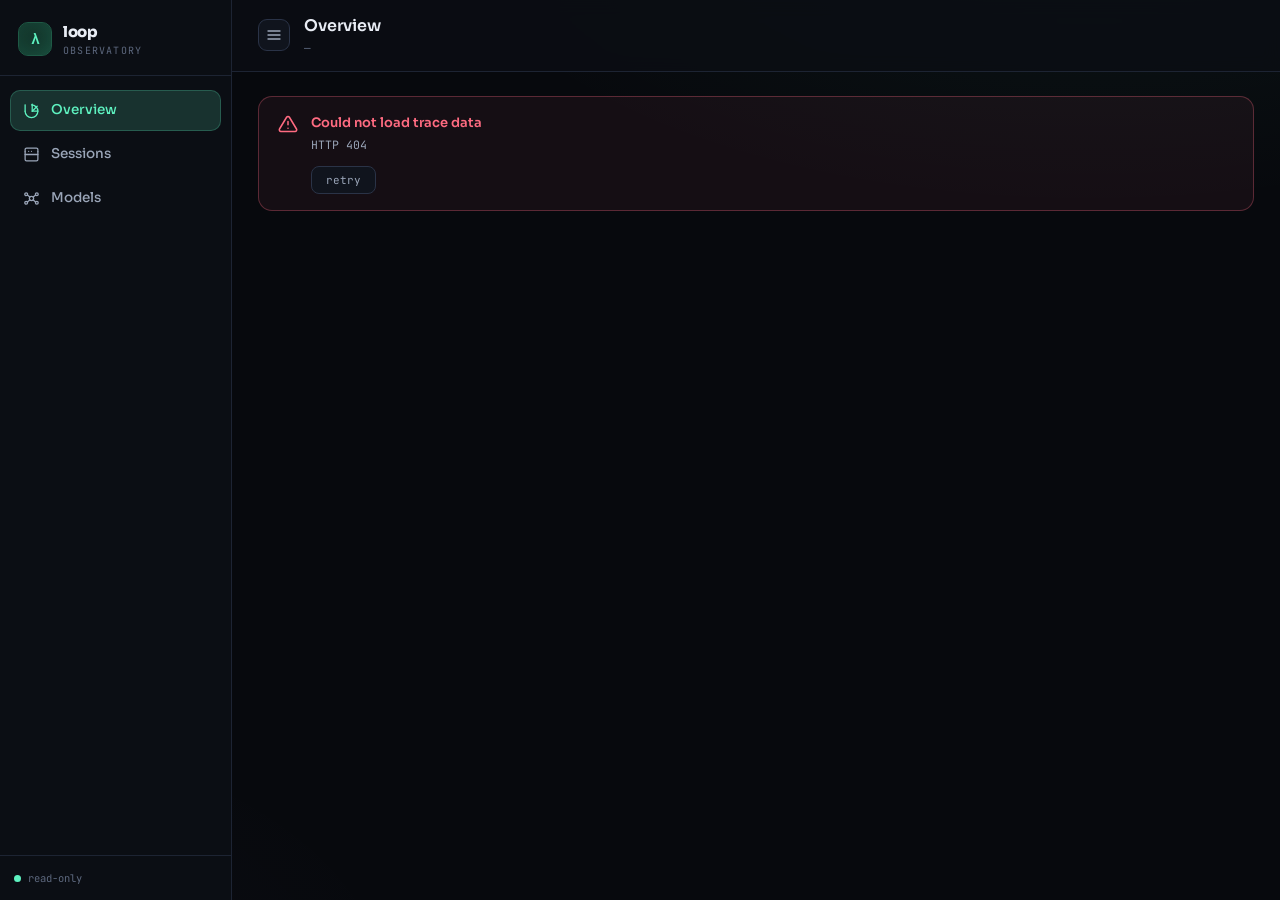
==== crates/loop-dashboard/src/assets/index.html @ a6486649 "feat(dashboard): preserve trace observatory baseline Commit the existing loop-dashboard work exactly" ====
<!doctype html>
<html lang="en">
<head>
<meta charset="utf-8">
<meta name="viewport" content="width=device-width, initial-scale=1">
<title>loop · trace observatory</title>
<link rel="preconnect" href="https://fonts.googleapis.com">
<link rel="preconnect" href="https://fonts.gstatic.com" crossorigin>
<link href="https://fonts.googleapis.com/css2?family=Sora:wght@300;400;600;800&family=JetBrains+Mono:wght@400;500;700&display=swap" rel="stylesheet">
<style>
:root{
  --bg:#07090d; --bg2:#0b0e14; --panel:#10141d; --panel2:#151a25;
  --line:#1d2433; --line2:#2a3347;
  --ink:#e8ecf4; --ink-dim:#9aa5b8; --ink-faint:#5d687e;
  --acc:#5ef2c0; --acc-dim:#2ea886; --acc-glow:rgba(94,242,192,.16);
  --amber:#ffc857; --red:#ff6b81; --blue:#6fb7ff; --violet:#b48cff;
  --mono:'JetBrains Mono',ui-monospace,monospace;
  --sans:'Sora',system-ui,sans-serif;
  --rad:14px;
}
*{box-sizing:border-box;margin:0;padding:0}
html,body{height:100%}
body{
  background:var(--bg);color:var(--ink);font-family:var(--sans);
  font-size:14px;line-height:1.55;overflow-x:hidden;
  background-image:
    radial-gradient(1100px 500px at 85% -10%, rgba(94,242,192,.05), transparent 60%),
    radial-gradient(900px 480px at -10% 110%, rgba(180,140,255,.04), transparent 60%);
}
::selection{background:rgba(94,242,192,.25)}
a{color:var(--acc);text-decoration:none}
::-webkit-scrollbar{width:9px;height:9px}
::-webkit-scrollbar-thumb{background:var(--line2);border-radius:9px;border:2px solid var(--bg)}
::-webkit-scrollbar-track{background:transparent}

/* ---------- layout ---------- */
.app{display:flex;min-height:100vh}
.sidebar{
  width:232px;flex-shrink:0;background:var(--bg2);border-right:1px solid var(--line);
  display:flex;flex-direction:column;position:sticky;top:0;height:100vh;
  transition:width .28s cubic-bezier(.6,0,.2,1);z-index:40;overflow:hidden;
}
.sidebar.collapsed{width:64px}
.brand{display:flex;align-items:center;gap:11px;padding:20px 18px 16px;border-bottom:1px solid var(--line);white-space:nowrap}
.brand-mark{
  width:34px;height:34px;flex-shrink:0;border-radius:10px;display:grid;place-items:center;
  background:linear-gradient(135deg,#0f2b23,#123a2e);border:1px solid #1e5945;
  color:var(--acc);font-family:var(--mono);font-weight:700;font-size:15px;
  box-shadow:0 0 22px rgba(94,242,192,.14) inset;
}
.brand-txt{opacity:1;transition:opacity .18s}
.sidebar.collapsed .brand-txt{opacity:0}
.brand-name{font-weight:800;font-size:15px;letter-spacing:-.02em}
.brand-sub{font-family:var(--mono);font-size:10px;color:var(--ink-faint);letter-spacing:.12em;text-transform:uppercase}
.nav{padding:14px 10px;display:flex;flex-direction:column;gap:3px;flex:1}
.nav-item{
  display:flex;align-items:center;gap:11px;padding:9px 12px;border-radius:10px;cursor:pointer;
  color:var(--ink-dim);font-weight:500;font-size:13.5px;white-space:nowrap;border:1px solid transparent;
  transition:all .16s;position:relative;
}
.nav-item:hover{color:var(--ink);background:var(--panel)}
.nav-item.active{color:var(--acc);background:var(--acc-glow);border-color:rgba(94,242,192,.22)}
.nav-item svg{width:17px;height:17px;flex-shrink:0}
.nav-label{transition:opacity .18s}
.sidebar.collapsed .nav-label{opacity:0}
.side-foot{padding:14px;border-top:1px solid var(--line);font-family:var(--mono);font-size:10.5px;color:var(--ink-faint);white-space:nowrap;overflow:hidden}
.live-dot{display:inline-block;width:7px;height:7px;border-radius:50%;background:var(--acc);margin-right:7px;animation:pulse 2.2s infinite}
@keyframes pulse{0%,100%{opacity:1;box-shadow:0 0 0 0 rgba(94,242,192,.5)}50%{opacity:.55;box-shadow:0 0 0 5px rgba(94,242,192,0)}}

.main{flex:1;min-width:0;display:flex;flex-direction:column}
.topbar{
  display:flex;align-items:center;gap:14px;padding:14px 26px;
  border-bottom:1px solid var(--line);background:rgba(11,14,20,.82);backdrop-filter:blur(9px);
  position:sticky;top:0;z-index:30;
}
.collapse-btn{
  background:var(--panel);border:1px solid var(--line2);color:var(--ink-dim);width:32px;height:32px;
  border-radius:9px;cursor:pointer;display:grid;place-items:center;transition:all .16s;flex-shrink:0;
}
.collapse-btn:hover{color:var(--ink);border-color:var(--acc-dim)}
.page-title{font-size:16px;font-weight:600;letter-spacing:-.01em}
.page-sub{font-family:var(--mono);font-size:11px;color:var(--ink-faint);margin-top:1px}
.topbar-spacer{flex:1}
.refresh-note{font-family:var(--mono);font-size:10.5px;color:var(--ink-faint)}

.content{padding:24px 26px 60px;max-width:1460px;width:100%;margin:0 auto}

/* ---------- filters bar ---------- */
.filters{
  display:flex;align-items:center;gap:10px;flex-wrap:wrap;margin-bottom:22px;
  background:var(--panel);border:1px solid var(--line);border-radius:var(--rad);padding:11px 14px;
}
.seg{display:flex;background:var(--bg);border:1px solid var(--line2);border-radius:10px;padding:3px;gap:2px}
.seg button{
  background:none;border:none;color:var(--ink-dim);font-family:var(--mono);font-size:11.5px;
  padding:5px 12px;border-radius:7px;cursor:pointer;transition:all .15s;font-weight:500;
}
.seg button:hover{color:var(--ink)}
.seg button.on{background:var(--panel2);color:var(--acc);box-shadow:0 1px 6px rgba(0,0,0,.35)}
.select-wrap select,.search-box input{
  background:var(--bg);border:1px solid var(--line2);color:var(--ink);border-radius:10px;
  padding:7px 12px;font-family:var(--mono);font-size:12px;outline:none;transition:border-color .15s;
}
.select-wrap select:hover,.search-box input:focus{border-color:var(--acc-dim)}
.search-box{position:relative}
.search-box input{width:230px;padding-left:32px}
.search-box svg{position:absolute;left:10px;top:50%;transform:translateY(-50%);width:14px;height:14px;color:var(--ink-faint)}
.filter-label{font-family:var(--mono);font-size:10px;color:var(--ink-faint);text-transform:uppercase;letter-spacing:.1em;margin-right:-3px}

/* ---------- KPI cards ---------- */
.kpis{display:grid;grid-template-columns:repeat(auto-fit,minmax(178px,1fr));gap:13px;margin-bottom:22px}
.kpi{
  background:var(--panel);border:1px solid var(--line);border-radius:var(--rad);padding:15px 16px 13px;
  position:relative;overflow:hidden;transition:transform .2s,border-color .2s;
  animation:rise .5s cubic-bezier(.2,.7,.3,1) backwards;
}
.kpi:hover{transform:translateY(-2px);border-color:var(--line2)}
.kpi:nth-child(1){animation-delay:.02s}.kpi:nth-child(2){animation-delay:.07s}
.kpi:nth-child(3){animation-delay:.12s}.kpi:nth-child(4){animation-delay:.17s}
.kpi:nth-child(5){animation-delay:.22s}.kpi:nth-child(6){animation-delay:.27s}
@keyframes rise{from{opacity:0;transform:translateY(12px)}to{opacity:1;transform:none}}
.kpi::after{
  content:'';position:absolute;inset:0 0 auto 0;height:2px;
  background:linear-gradient(90deg,transparent,var(--kcol,var(--acc)),transparent);opacity:.55;
}
.kpi-k{font-family:var(--mono);font-size:10px;color:var(--ink-faint);text-transform:uppercase;letter-spacing:.11em;margin-bottom:7px}
.kpi-v{font-size:25px;font-weight:800;letter-spacing:-.03em;font-variant-numeric:tabular-nums;line-height:1.1}
.kpi-s{font-family:var(--mono);font-size:10.5px;color:var(--ink-dim);margin-top:5px}
.kpi .spark-wrap{position:absolute;right:12px;bottom:12px;opacity:.85}

/* ---------- panels & charts ---------- */
.grid-2{display:grid;grid-template-columns:1.62fr 1fr;gap:15px;margin-bottom:15px}
.panel{
  background:var(--panel);border:1px solid var(--line);border-radius:var(--rad);
  padding:17px 18px 13px;min-width:0;
}
.panel-h{display:flex;align-items:baseline;justify-content:space-between;gap:10px;margin-bottom:13px}
.panel-t{font-size:13.5px;font-weight:600;letter-spacing:-.01em}
.panel-sub{font-family:var(--mono);font-size:10px;color:var(--ink-faint)}
.chart-wrap{position:relative}
.legend{display:flex;gap:14px;flex-wrap:wrap;margin-top:9px}
.legend span{font-family:var(--mono);font-size:10px;color:var(--ink-dim);display:flex;align-items:center;gap:5px}
.legend i{width:8px;height:8px;border-radius:2.5px;display:inline-block}
.tip{
  position:fixed;pointer-events:none;background:#161c29;border:1px solid var(--line2);border-radius:10px;
  padding:9px 12px;font-family:var(--mono);font-size:11px;color:var(--ink);z-index:99;
  box-shadow:0 10px 34px rgba(0,0,0,.55);opacity:0;transition:opacity .12s;max-width:280px;line-height:1.7;
}
.tip b{color:var(--acc)}
.model-row{display:flex;align-items:center;gap:12px;padding:9px 2px;border-bottom:1px dashed var(--line)}
.model-row:last-child{border-bottom:none}
.model-name{font-family:var(--mono);font-size:12px;font-weight:500;min-width:0;overflow:hidden;text-overflow:ellipsis;white-space:nowrap}
.model-bar-bg{flex:1;height:7px;background:var(--bg);border-radius:6px;overflow:hidden;min-width:50px}
.model-bar{height:100%;border-radius:6px;background:linear-gradient(90deg,var(--acc-dim),var(--acc));width:0;transition:width .8s cubic-bezier(.2,.7,.3,1)}
.model-meta{font-family:var(--mono);font-size:10.5px;color:var(--ink-faint);text-align:right;white-space:nowrap}

/* ---------- table ---------- */
.table-panel{background:var(--panel);border:1px solid var(--line);border-radius:var(--rad);overflow:hidden}
.table-scroll{overflow-x:auto}
table{width:100%;border-collapse:collapse;min-width:900px}
thead th{
  font-family:var(--mono);font-size:10px;text-transform:uppercase;letter-spacing:.1em;color:var(--ink-faint);
  text-align:left;padding:11px 14px;border-bottom:1px solid var(--line);background:var(--bg2);
  cursor:pointer;user-select:none;white-space:nowrap;
}
thead th:hover{color:var(--ink-dim)}
thead th.sorted{color:var(--acc)}
tbody td{padding:11px 14px;border-bottom:1px solid var(--line);font-size:12.5px;vertical-align:middle}
tbody tr{cursor:pointer;transition:background .13s;animation:rowin .4s backwards}
@keyframes rowin{from{opacity:0}to{opacity:1}}
tbody tr:hover{background:var(--panel2)}
tbody tr:last-child td{border-bottom:none}
.s-title{font-weight:600;color:var(--ink)}
.s-sub{font-family:var(--mono);font-size:10.5px;color:var(--ink-faint);margin-top:2px;max-width:340px;overflow:hidden;text-overflow:ellipsis;white-space:nowrap}
.mono{font-family:var(--mono);font-variant-numeric:tabular-nums}
.dim{color:var(--ink-dim)}
.faint{color:var(--ink-faint)}

.pill{
  display:inline-flex;align-items:center;gap:6px;font-family:var(--mono);font-size:10.5px;
  padding:3.5px 10px;border-radius:99px;border:1px solid;white-space:nowrap;font-weight:500;
}
.pill::before{content:'';width:6px;height:6px;border-radius:50%;background:currentColor;box-shadow:0 0 8px currentColor}
.pill.ok{color:var(--acc);border-color:rgba(94,242,192,.3);background:rgba(94,242,192,.07)}
.pill.bad{color:var(--red);border-color:rgba(255,107,129,.3);background:rgba(255,107,129,.07)}
.pill.inc{color:var(--amber);border-color:rgba(255,200,87,.3);background:rgba(255,200,87,.07)}

.tbl-foot{display:flex;align-items:center;gap:12px;padding:12px 15px;border-top:1px solid var(--line);flex-wrap:wrap}
.tbl-count{font-family:var(--mono);font-size:11px;color:var(--ink-faint)}
.pager{display:flex;gap:5px;margin-left:auto;align-items:center}
.pager button{
  background:var(--bg);border:1px solid var(--line2);color:var(--ink-dim);font-family:var(--mono);
  font-size:11.5px;min-width:30px;height:29px;border-radius:8px;cursor:pointer;transition:all .14s;padding:0 9px;
}
.pager button:hover:not(:disabled){color:var(--ink);border-color:var(--acc-dim)}
.pager button.cur{background:var(--acc-glow);color:var(--acc);border-color:rgba(94,242,192,.3)}
.pager button:disabled{opacity:.35;cursor:default}

/* ---------- detail view ---------- */
.detail-head{display:flex;align-items:flex-start;gap:14px;flex-wrap:wrap;margin-bottom:20px}
.back{
  background:var(--panel);border:1px solid var(--line2);color:var(--ink-dim);border-radius:10px;
  padding:8px 14px;cursor:pointer;font-family:var(--mono);font-size:11.5px;transition:all .15s;display:flex;align-items:center;gap:7px;
}
.back:hover{color:var(--acc);border-color:var(--acc-dim)}
.detail-meta{display:flex;gap:22px 30px;flex-wrap:wrap;margin:13px 0 20px;padding:14px 17px;background:var(--panel);border:1px solid var(--line);border-radius:var(--rad)}
.dm{min-width:0}
.dm-k{font-family:var(--mono);font-size:9.5px;color:var(--ink-faint);text-transform:uppercase;letter-spacing:.11em;margin-bottom:4px}
.dm-v{font-family:var(--mono);font-size:12.5px;font-weight:500}
.tokenbar{display:flex;height:9px;border-radius:6px;overflow:hidden;background:var(--bg);min-width:170px;margin-top:5px}
.tokenbar i{display:block;height:100%}

.timeline{position:relative;padding-left:26px}
.timeline::before{content:'';position:absolute;left:8px;top:6px;bottom:6px;width:2px;background:linear-gradient(180deg,var(--acc-dim),var(--line2))}
.tl-item{position:relative;margin-bottom:13px;animation:rise .45s backwards}
.tl-item::before{
  content:'';position:absolute;left:-24px;top:15px;width:11px;height:11px;border-radius:50%;
  background:var(--bg);border:2.5px solid var(--ink-faint);z-index:1;
}
.tl-item.user::before{border-color:var(--blue)}
.tl-item.assistant::before{border-color:var(--acc)}
.tl-item.tool::before{border-color:var(--violet)}
.tl-item.tool.err::before{border-color:var(--red)}
.tl-item.fail::before{border-color:var(--red)}
.tl-card{
  background:var(--panel);border:1px solid var(--line);border-radius:12px;padding:12px 15px;transition:border-color .15s;
}
.tl-card:hover{border-color:var(--line2)}
.tl-head{display:flex;align-items:center;gap:10px;flex-wrap:wrap;margin-bottom:7px}
.tl-kind{font-family:var(--mono);font-size:10px;text-transform:uppercase;letter-spacing:.1em;font-weight:700}
.tl-item.user .tl-kind{color:var(--blue)}
.tl-item.assistant .tl-kind{color:var(--acc)}
.tl-item.tool .tl-kind{color:var(--violet)}
.tl-ts{font-family:var(--mono);font-size:10px;color:var(--ink-faint);margin-left:auto;white-space:nowrap}
.tl-body{font-size:12.5px;color:var(--ink-dim);white-space:pre-wrap;word-break:break-word}
.tl-chips{display:flex;gap:7px;flex-wrap:wrap;margin-top:9px}
.chip{font-family:var(--mono);font-size:10px;padding:3px 9px;border-radius:7px;background:var(--bg);border:1px solid var(--line2);color:var(--ink-dim)}
.chip.lat{color:var(--amber);border-color:rgba(255,200,87,.28)}
.chip.tok{color:var(--blue);border-color:rgba(111,183,255,.28)}
.chip.mdl{color:var(--violet);border-color:rgba(180,140,255,.28)}
.thinking{
  margin-top:9px;border-left:2px solid var(--line2);padding:7px 12px;background:var(--bg);
  border-radius:0 8px 8px 0;font-family:var(--mono);font-size:11px;color:var(--ink-faint);white-space:pre-wrap;
}
details.think{margin-top:8px}
details.think summary{
  cursor:pointer;font-family:var(--mono);font-size:10.5px;color:var(--ink-faint);list-style:none;
  display:flex;align-items:center;gap:6px;user-select:none;
}
details.think summary::before{content:'▸';transition:transform .18s;display:inline-block}
details.think[open] summary::before{transform:rotate(90deg)}
details.think summary:hover{color:var(--ink-dim)}
.err-box{
  margin-top:9px;padding:9px 13px;background:rgba(255,107,129,.07);border:1px solid rgba(255,107,129,.3);
  border-radius:9px;font-family:var(--mono);font-size:11.5px;color:var(--red);white-space:pre-wrap;
}
.toolcall{
  margin-top:9px;background:var(--bg);border:1px solid var(--line2);border-radius:9px;padding:9px 12px;
  font-family:var(--mono);font-size:11px;overflow:hidden;
}
.toolcall .tc-name{color:var(--violet);font-weight:700}
.toolcall pre{margin-top:6px;color:var(--ink-dim);white-space:pre-wrap;word-break:break-word;font-size:10.5px}

/* ---------- states ---------- */
.skeleton{border-radius:var(--rad);background:linear-gradient(100deg,var(--panel) 40%,var(--panel2) 50%,var(--panel) 60%);background-size:200% 100%;animation:shimmer 1.35s infinite}
@keyframes shimmer{to{background-position:-200% 0}}
.sk-kpis{display:grid;grid-template-columns:repeat(auto-fit,minmax(178px,1fr));gap:13px;margin-bottom:22px}
.sk-kpi{height:104px}
.sk-row{height:44px;margin-bottom:9px}
.sk-chart{height:240px;margin-bottom:15px}
.empty{text-align:center;padding:66px 24px;color:var(--ink-faint)}
.empty svg{width:44px;height:44px;margin-bottom:14px;opacity:.5}
.empty-t{font-size:15px;font-weight:600;color:var(--ink-dim);margin-bottom:6px}
.empty-s{font-family:var(--mono);font-size:11.5px;max-width:430px;margin:0 auto;line-height:1.8}
.error-banner{
  display:flex;gap:13px;align-items:flex-start;background:rgba(255,107,129,.06);
  border:1px solid rgba(255,107,129,.3);border-radius:var(--rad);padding:16px 19px;margin-bottom:20px;
  animation:rise .3s;
}
.error-banner svg{width:20px;height:20px;color:var(--red);flex-shrink:0;margin-top:1px}
.error-t{font-weight:600;color:var(--red);font-size:13px;margin-bottom:3px}
.error-s{font-family:var(--mono);font-size:11.5px;color:var(--ink-dim);word-break:break-word}
.demo-banner{
  display:flex;gap:11px;align-items:center;background:rgba(255,200,87,.06);
  border:1px solid rgba(255,200,87,.32);border-radius:var(--rad);padding:11px 16px;margin-bottom:20px;
  font-family:var(--mono);font-size:11.5px;color:var(--amber);
}
.demo-banner b{letter-spacing:.06em}
.retry-btn{
  background:var(--panel);border:1px solid var(--line2);color:var(--ink-dim);border-radius:8px;
  padding:6px 14px;cursor:pointer;font-family:var(--mono);font-size:11px;margin-top:12px;transition:all .15s;
}
.retry-btn:hover{color:var(--acc);border-color:var(--acc-dim)}

/* ---------- responsive ---------- */
@media (max-width:1080px){
  .grid-2{grid-template-columns:1fr}
}
@media (max-width:860px){
  .sidebar{position:fixed;left:0;top:0;box-shadow:14px 0 44px rgba(0,0,0,.5)}
  .sidebar.collapsed{width:0;border:none}
  .content{padding:18px 15px 50px}
  .topbar{padding:12px 15px}
  .search-box input{width:150px}
}
.hidden{display:none !important}
</style>
</head>
<body>
<div class="app">
  <aside class="sidebar" id="sidebar">
    <div class="brand">
      <div class="brand-mark">λ</div>
      <div class="brand-txt">
        <div class="brand-name">loop</div>
        <div class="brand-sub">observatory</div>
      </div>
    </div>
    <nav class="nav" id="nav"></nav>
    <div class="side-foot">
      <span class="live-dot"></span><span id="foot-status">read-only</span>
    </div>
  </aside>

  <div class="main">
    <header class="topbar">
      <button class="collapse-btn" id="collapseBtn" title="Toggle sidebar" aria-label="Toggle sidebar">
        <svg viewBox="0 0 24 24" width="16" height="16" fill="none" stroke="currentColor" stroke-width="2" stroke-linecap="round"><path d="M3 6h18M3 12h18M3 18h18"/></svg>
      </button>
      <div>
        <div class="page-title" id="pageTitle">Overview</div>
        <div class="page-sub" id="pageSub">—</div>
      </div>
      <div class="topbar-spacer"></div>
      <div class="refresh-note" id="refreshNote"></div>
    </header>

    <main class="content" id="content"></main>
  </div>
</div>

<div class="tip" id="tooltip"></div>
<script>
'use strict';
/* ============================================================
   loop trace observatory — SPA
   All data comes from the local read-only API. No external calls.
   ============================================================ */

const state = {
  route: 'overview',            // overview | sessions | models | session:<id>
  range: 'all',                 // all | 24h | 7d | 30d
  model: 'all',
  search: '',
  statusFilter: 'all',
  sort: 'lastActivity',
  dir: 'desc',
  page: 1,
  perPage: 20,
  filters: null,                // /api/filters cache
  demo: false,
};

const $ = s => document.querySelector(s);
const el = (tag, cls, html) => { const n = document.createElement(tag); if (cls) n.className = cls; if (html != null) n.innerHTML = html; return n; };
const esc = s => String(s ?? '').replace(/[&<>"']/g, c => ({'&':'&amp;','<':'&lt;','>':'&gt;','"':'&quot;',"'":'&#39;'}[c]));

/* ---------- formatting ---------- */
const fmtInt = n => (n ?? 0).toLocaleString('en-US');
const fmtTokens = n => {
  n = n ?? 0;
  if (n >= 1e6) return (n/1e6).toFixed(2) + 'M';
  if (n >= 1e3) return (n/1e3).toFixed(1) + 'k';
  return String(n);
};
const fmtCost = c => c == null ? '—' : (c > 0 && c < 0.005 ? '$'+c.toFixed(4) : '$'+(c ?? 0).toFixed(2));
const fmtMs = ms => {
  if (ms == null) return '—';
  if (ms < 1000) return Math.round(ms) + ' ms';
  if (ms < 60000) return (ms/1000).toFixed(2) + ' s';
  return Math.floor(ms/60000) + 'm ' + Math.round((ms%60000)/1000) + 's';
};
const fmtTime = ts => {
  if (!ts) return '—';
  const d = new Date(ts), now = Date.now(), diff = now - ts;
  if (diff < 60000) return 'just now';
  if (diff < 3600000) return Math.floor(diff/60000) + 'm ago';
  if (new Date(now).toDateString() === d.toDateString())
    return d.toLocaleTimeString('en-US',{hour:'2-digit',minute:'2-digit'});
  if (diff < 7*86400000) return Math.floor(diff/86400000) + 'd ago';
  return d.toLocaleDateString('en-US',{month:'short',day:'numeric'});
};
const fmtTimeFull = ts => ts ? new Date(ts).toLocaleString('en-US',{month:'short',day:'numeric',hour:'2-digit',minute:'2-digit',second:'2-digit'}) : '—';

/* ---------- api ---------- */
async function api(path) {
  const res = await fetch(path);
  const body = await res.json().catch(() => ({}));
  if (!res.ok) throw new Error(body.error || ('HTTP ' + res.status));
  return body;
}

/* ---------- icons ---------- */
const ICONS = {
  overview: '<svg viewBox="0 0 24 24" fill="none" stroke="currentColor" stroke-width="1.8" stroke-linecap="round" stroke-linejoin="round"><path d="M3 13a9 9 0 1 0 9-9"/><path d="M3 13V4"/><path d="M13 3v10h8"/><path d="M13 13l7-7"/></svg>',
  sessions: '<svg viewBox="0 0 24 24" fill="none" stroke="currentColor" stroke-width="1.8" stroke-linecap="round" stroke-linejoin="round"><path d="M21 8V5a2 2 0 0 0-2-2H5a2 2 0 0 0-2 2v3"/><path d="M3 8v11a2 2 0 0 0 2 2h14a2 2 0 0 0 2-2V8"/><path d="M3 12h18"/><path d="M8 7.5h.01M12 7.5h.01"/></svg>',
  models: '<svg viewBox="0 0 24 24" fill="none" stroke="currentColor" stroke-width="1.8" stroke-linecap="round" stroke-linejoin="round"><circle cx="12" cy="12" r="3"/><circle cx="4.5" cy="6" r="2"/><circle cx="19.5" cy="6" r="2"/><circle cx="4.5" cy="18" r="2"/><circle cx="19.5" cy="18" r="2"/><path d="M6.2 7.2 9.6 10M17.8 7.2 14.4 10M6.2 16.8 9.6 14M17.8 16.8 14.4 14"/></svg>',
  back: '<svg viewBox="0 0 24 24" width="13" height="13" fill="none" stroke="currentColor" stroke-width="2.2" stroke-linecap="round" stroke-linejoin="round"><path d="M15 18l-6-6 6-6"/></svg>',
  search: '<svg viewBox="0 0 24 24" fill="none" stroke="currentColor" stroke-width="2" stroke-linecap="round"><circle cx="11" cy="11" r="7"/><path d="m20 20-3.5-3.5"/></svg>',
  alert: '<svg viewBox="0 0 24 24" fill="none" stroke="currentColor" stroke-width="1.8" stroke-linecap="round" stroke-linejoin="round"><path d="M12 9v4M12 17h.01"/><path d="M10.3 3.9 1.8 18a2 2 0 0 0 1.7 3h17a2 2 0 0 0 1.7-3L13.7 3.9a2 2 0 0 0-3.4 0Z"/></svg>',
  empty: '<svg viewBox="0 0 24 24" fill="none" stroke="currentColor" stroke-width="1.4" stroke-linecap="round" stroke-linejoin="round"><circle cx="11" cy="11" r="7"/><path d="m20 20-3.5-3.5M8.5 11h5"/></svg>',
};

/* ---------- navigation ---------- */
const NAV_ITEMS = [
  { id: 'overview', label: 'Overview', icon: ICONS.overview },
  { id: 'sessions', label: 'Sessions', icon: ICONS.sessions },
  { id: 'models',   label: 'Models',   icon: ICONS.models },
];

function renderNav() {
  const nav = $('#nav');
  nav.innerHTML = '';
  for (const item of NAV_ITEMS) {
    const active = state.route === item.id ||
      (item.id === 'sessions' && state.route.startsWith('session:'));
    const n = el('div', 'nav-item' + (active ? ' active' : ''),
      item.icon + ('<span class="nav-label">' + item.label + '</span>'));
    n.title = item.label;
    n.onclick = () => go(item.id);
    nav.appendChild(n);
  }
}

function go(route) {
  state.route = route;
  state.page = 1;
  location.hash = route;
  renderNav();
  render();
  window.scrollTo(0, 0);
}

/* ---------- tooltip ---------- */
const tip = $('#tooltip');
function showTip(evt, html) {
  tip.innerHTML = html;
  tip.style.opacity = '1';
  moveTip(evt);
}
function moveTip(evt) {
  const pad = 14;
  let x = evt.clientX + pad, y = evt.clientY + pad;
  const r = tip.getBoundingClientRect();
  if (x + r.width > innerWidth - 8) x = evt.clientX - r.width - pad;
  if (y + r.height > innerHeight - 8) y = evt.clientY - r.height - pad;
  tip.style.left = x + 'px';
  tip.style.top = y + 'px';
}
function hideTip() { tip.style.opacity = '0'; }

/* ============================================================
   CHARTS — hand-rolled SVG, no dependencies
   ============================================================ */
let tipSpanCache = 0;

function chartSvg(opts) {
  const series = opts.series, height = opts.height || 235;
  const bars = !!opts.bars, line = opts.line || null, area = opts.area !== false;
  const W = 1000, H = height, PL = 46, PR = 14, PT = 14, PB = 26;
  const iw = W - PL - PR, ih = H - PT - PB;
  if (!series.length)
    return '<div class="empty" style="padding:40px">' + ICONS.empty +
      '<div class="empty-t">No data in range</div></div>';

  const values = series.map(p => p.v);
  const max = Math.max.apply(null, values.concat([1]));
  const min = Math.min.apply(null, values.concat([0]));
  const span = max - min || 1;
  const x = i => PL + (series.length === 1 ? iw / 2 : (i / (series.length - 1)) * iw);
  const y = v => PT + ih - ((v - min) / span) * ih;

  let grid = '';
  const steps = 4;
  for (let i = 0; i <= steps; i++) {
    const gy = PT + (ih / steps) * i;
    const val = max - (span / steps) * i;
    grid += '<line x1="' + PL + '" y1="' + gy + '" x2="' + (W - PR) + '" y2="' + gy +
      '" stroke="#1d2433" stroke-width="1" stroke-dasharray="' + (i === steps ? '0' : '3 5') + '"/>' +
      '<text x="' + (PL - 8) + '" y="' + (gy + 3.5) + '" text-anchor="end" fill="#5d687e" font-size="10" font-family="JetBrains Mono">' +
      fmtAxis(val) + '</text>';
  }

  let xlabels = '';
  const step = Math.ceil(series.length / 7);
  series.forEach((p, i) => {
    if (i % step !== 0 && i !== series.length - 1) return;
    xlabels += '<text x="' + x(i) + '" y="' + (H - 7) +
      '" text-anchor="middle" fill="#5d687e" font-size="9.5" font-family="JetBrains Mono">' +
      fmtTick(p.t) + '</text>';
  });

  let body = '';
  if (bars) {
    const bw = Math.max(2, (iw / series.length) * 0.62);
    series.forEach((p, i) => {
      const bx = x(i) - bw / 2;
      const by = y(p.v);
      const bh = PT + ih - by;
      body += '<rect x="' + bx + '" y="' + by + '" width="' + bw + '" height="' + Math.max(bh, 1) +
        '" rx="' + Math.min(3, bw / 2) + '" fill="url(#gbar)" class="bar" data-i="' + i + '"/>';
      if (p.v2 != null && p.v2 > 0) {
        const fy = y(p.v2);
        const fh = PT + ih - fy;
        body += '<rect x="' + bx + '" y="' + fy + '" width="' + bw + '" height="' + Math.max(fh, 1) +
          '" rx="' + Math.min(3, bw / 2) + '" fill="rgba(255,107,129,.8)" class="bar" data-i="' + i + '"/>';
      }
    });
  } else if (line) {
    const pts = series.map((p, i) => x(i) + ',' + y(p.v)).join(' ');
    if (area) {
      body += '<path d="M' + x(0) + ',' + (PT + ih) + ' L' + pts.split(' ').join(' L') +
        ' L' + x(series.length - 1) + ',' + (PT + ih) +
        ' Z" fill="url(#garea)" stroke="none"/>';
    }
    body += '<polyline points="' + pts + '" fill="none" stroke="' + line +
      '" stroke-width="2.2" stroke-linejoin="round" stroke-linecap="round"/>';
    series.forEach((p, i) => {
      body += '<circle cx="' + x(i) + '" cy="' + y(p.v) +
        '" r="3" fill="#10141d" stroke="' + line + '" stroke-width="2" class="pt" data-i="' + i + '"/>';
    });
  }

  return '<svg viewBox="0 0 ' + W + ' ' + H +
    '" style="width:100%;height:auto;display:block" preserveAspectRatio="none">' +
    '<defs>' +
    '<linearGradient id="garea" x1="0" y1="0" x2="0" y2="1">' +
    '<stop offset="0%" stop-color="' + line + '" stop-opacity=".28"/>' +
    '<stop offset="100%" stop-color="' + line + '" stop-opacity="0"/></linearGradient>' +
    '<linearGradient id="gbar" x1="0" y1="0" x2="0" y2="1">' +
    '<stop offset="0%" stop-color="#5ef2c0" stop-opacity=".95"/>' +
    '<stop offset="100%" stop-color="#5ef2c0" stop-opacity=".38"/></linearGradient>' +
    '</defs>' + grid + xlabels + body + '</svg>';
}

function fmtAxis(v) {
  if (v >= 1e6) return (v/1e6).toFixed(1) + 'M';
  if (v >= 1e3) return (v/1e3).toFixed(0) + 'k';
  return v >= 100 ? String(Math.round(v)) : v.toFixed(1);
}
function fmtTick(t) {
  const d = new Date(t);
  if (tipSpanCache > 3*86400000)
    return d.toLocaleDateString('en-US', {month:'short', day:'numeric'});
  return d.toLocaleTimeString('en-US', {hour:'2-digit', minute:'2-digit', hour12:false});
}
function fmtTickLong(t) {
  return new Date(t).toLocaleString('en-US', {month:'short', day:'numeric', hour:'2-digit', minute:'2-digit'});
}

function attachChartTips(svgEl, series, fmt) {
  if (!svgEl) return;
  svgEl.querySelectorAll('[data-i]').forEach(node => {
    node.addEventListener('mousemove', e => {
      const p = series[+node.dataset.i];
      if (p) showTip(e, fmt(p));
    });
    node.addEventListener('mouseleave', hideTip);
  });
}

function sparkline(values, color) {
  color = color || '#5ef2c0';
  if (!values || values.length < 2) return '';
  const W = 76, H = 26;
  const max = Math.max.apply(null, values.concat([1]));
  const min = Math.min.apply(null, values.concat([0]));
  const span = max - min || 1;
  const pts = values.map((v, i) =>
    ((i/(values.length-1))*W) + ',' + (H - ((v-min)/span)*(H-4) - 2)).join(' ');
  return '<svg width="' + W + '" height="' + H + '" viewBox="0 0 ' + W + ' ' + H +
    '"><polyline points="' + pts + '" fill="none" stroke="' + color +
    '" stroke-width="1.6" stroke-linecap="round" stroke-linejoin="round" opacity=".85"/></svg>';
}

/* ============================================================
   SHARED VIEW HELPERS
   ============================================================ */

function skeletonView() {
  $('#content').innerHTML =
    '<div class="sk-kpis">' + '<div class="skeleton sk-kpi"></div>'.repeat(6) + '</div>' +
    '<div class="skeleton sk-chart"></div><div class="skeleton sk-chart"></div>' +
    '<div class="skeleton sk-row"></div>'.repeat(6);
}

function errorView(err) {
  $('#content').innerHTML =
    '<div class="error-banner">' + ICONS.alert +
    '<div><div class="error-t">Could not load trace data</div>' +
    '<div class="error-s">' + esc(err.message || String(err)) + '</div>' +
    '<button class="retry-btn" onclick="render()">retry</button></div></div>';
}

function emptyDbView() {
  return '<div class="empty">' + ICONS.empty +
    '<div class="empty-t">No traces yet</div>' +
    '<div class="empty-s">The session database exists but has no recorded entries.<br>' +
    'Run <b>loop</b> and send a prompt — turns will appear here immediately.</div></div>';
}

function demoBanner() {
  return '<div class="demo-banner">' + ICONS.alert.replace(/currentColor/g, '#ffc857') +
    '<span><b>DEMO MODE</b> — showing clearly-labeled synthetic data. Real session traces are not being read.</span></div>';
}

function filtersBar(showStatus) {
  const models = (state.filters && state.filters.models) || [];
  const ranges = [['all','All time'],['24h','24h'],['7d','7d'],['30d','30d']];
  let html = '<div class="filters">';
  html += '<span class="filter-label">range</span><div class="seg" id="rangeSeg">' +
    ranges.map(r => '<button data-r="' + r[0] + '" class="' + (state.range === r[0] ? 'on' : '') + '">' + r[1] + '</button>').join('') +
    '</div>';
  html += '<span class="filter-label">model</span><div class="select-wrap"><select id="modelSel">' +
    '<option value="all">all models</option>' +
    models.map(m => '<option value="' + esc(m) + '"' + (state.model === m ? ' selected' : '') + '>' + esc(m) + '</option>').join('') +
    '</select></div>';
  if (showStatus) {
    html += '<span class="filter-label">status</span><div class="seg" id="statusSeg">' +
      [['all','All'],['success','OK'],['failed','Fail'],['incomplete','Inc']].map(s =>
        '<button data-s="' + s[0] + '" class="' + (state.statusFilter === s[0] ? 'on' : '') + '">' + s[1] + '</button>').join('') +
      '</div>';
    html += '<div class="search-box">' + ICONS.search +
      '<input id="searchBox" type="text" placeholder="search sessions…" value="' + esc(state.search) + '"></div>';
  }
  html += '</div>';
  return html;
}

function bindFilters() {
  const rs = $('#rangeSeg');
  if (rs) rs.querySelectorAll('button').forEach(b =>
    b.onclick = () => { state.range = b.dataset.r; state.page = 1; render(); });
  const ms = $('#modelSel');
  if (ms) ms.onchange = () => { state.model = ms.value; state.page = 1; render(); };
  const ss = $('#statusSeg');
  if (ss) ss.querySelectorAll('button').forEach(b =>
    b.onclick = () => { state.statusFilter = b.dataset.s; state.page = 1; render(); });
  const sb = $('#searchBox');
  if (sb) {
    let t;
    sb.oninput = () => { clearTimeout(t); t = setTimeout(() => {
      state.search = sb.value; state.page = 1; render(); }, 260); };
  }
}

function kpiCard(label, value, sub, color, spark) {
  return '<div class="kpi" style="--kcol:' + color + '">' +
    '<div class="kpi-k">' + label + '</div>' +
    '<div class="kpi-v">' + value + '</div>' +
    '<div class="kpi-s">' + sub + '</div>' +
    (spark ? '<div class="spark-wrap">' + spark + '</div>' : '') + '</div>';
}

function statusPill(st) {
  if (st === 'success') return '<span class="pill ok">success</span>';
  if (st === 'failed') return '<span class="pill bad">failed</span>';
  return '<span class="pill inc">incomplete</span>';
}

function dm(k, vHtml) {
  return '<div class="dm"><div class="dm-k">' + k + '</div><div class="dm-v">' + vHtml + '</div></div>';
}

async function loadFilters() {
  if (state.filters) return;
  try { state.filters = await api('/api/filters'); } catch (e) { state.filters = { models: [], window: {} }; }
}

/* ============================================================
   OVERVIEW VIEW
   ============================================================ */
async function renderOverview() {
  skeletonView();
  await loadFilters();
  const params = new URLSearchParams({ range: state.range });
  if (state.model !== 'all') params.set('model', state.model);

  let health, ov;
  try {
    const results = await Promise.all([api('/api/health'), api('/api/overview?' + params)]);
    health = results[0]; ov = results[1];
  } catch (e) { return errorView(e); }

  state.demo = !!health.demo;
  const k = ov.kpis, u = k.usage;
  const c = $('#content');
  $('#pageTitle').textContent = 'Overview';
  $('#pageSub').textContent = fmtInt(k.turns) + ' turns · ' + fmtInt(k.sessions) + ' sessions · ' +
    k.distinct_models + ' model' + (k.distinct_models === 1 ? '' : 's');

  if (k.turns === 0) {
    c.innerHTML = (state.demo ? demoBanner() : '') + filtersBar(false) + emptyDbView();
    bindFilters();
    return;
  }

  const latSeries = ov.series.filter(p => p.avg_latency_ms != null).map(p => p.avg_latency_ms);
  const tokSeries = ov.series.map(p => p.tokens);
  const volSeries = ov.series.map(p => p.turns);
  const errRate = k.turns > 0 ? (100 * k.failed / k.turns) : 0;

  c.innerHTML =
    (state.demo ? demoBanner() : '') +
    filtersBar(false) +
    '<div class="kpis">' +
      kpiCard('sessions', fmtInt(k.sessions),
        fmtInt(k.turns) + ' turns recorded', 'var(--blue)', sparkline(volSeries, '#6fb7ff')) +
      kpiCard('success rate', k.turns ? (100*k.successful/k.turns).toFixed(1) + '%' : '—',
        fmtInt(k.successful) + ' ok · <span style="color:var(--red)">' + fmtInt(k.failed) + ' failed</span> · ' + fmtInt(k.incomplete) + ' inc',
        k.failed > 0 ? 'var(--amber)' : 'var(--acc)') +
      kpiCard('tokens', fmtTokens(u.total_or_sum()),
        fmtTokens(u.input) + ' in · ' + fmtTokens(u.output) + ' out', 'var(--violet)', sparkline(tokSeries, '#b48cff')) +
      kpiCard('cache read', fmtTokens(u.cache_read),
        u.reasoning ? fmtTokens(u.reasoning) + ' reasoning' : 'no cache hits', 'var(--acc)') +
      kpiCard('avg latency', fmtMs(k.avg_latency_ms),
        'p50 ' + fmtMs(k.p50_latency_ms) + ' · p95 ' + fmtMs(k.p95_latency_ms),
        'var(--amber)', sparkline(latSeries, '#ffc857')) +
      kpiCard('est. cost', fmtCost(u.cost.total),
        fmtInt(k.tool_calls) + ' tool calls · ' + fmtInt(k.tool_errors) + ' errors', 'var(--red)') +
    '</div>' +

    '<div class="grid-2">' +
      '<div class="panel"><div class="panel-h"><div>' +
        '<div class="panel-t">Trace volume &amp; errors</div>' +
        '<div class="panel-sub">turns per bucket · red overlay = failed turns</div>' +
      '</div></div>' +
      '<div class="chart-wrap" id="volChart"></div>' +
      '<div class="legend"><span><i style="background:var(--acc)"></i>turns</span>' +
      '<span><i style="background:var(--red)"></i>failed</span></div></div>' +

      '<div class="panel"><div class="panel-h"><div>' +
        '<div class="panel-t">Token consumption</div>' +
        '<div class="panel-sub">total tokens per bucket</div>' +
      '</div></div>' +
      '<div class="chart-wrap" id="tokChart"></div>' +
      '<div class="legend"><span><i style="background:var(--violet)"></i>total</span>' +
      '<span><i style="background:var(--blue)"></i>input</span>' +
      '<span><i style="background:var(--acc)"></i>output</span></div></div>' +
    '</div>' +

    '<div class="grid-2">' +
      '<div class="panel"><div class="panel-h"><div>' +
        '<div class="panel-t">Latency trend</div>' +
        '<div class="panel-sub">mean derived turn latency — user msg → assistant msg timestamps</div>' +
      '</div></div>' +
      '<div class="chart-wrap" id="latChart"></div>' +
      '<div class="legend"><span><i style="background:var(--amber)"></i>avg latency (derived)</span></div></div>' +

      '<div class="panel"><div class="panel-h"><div>' +
        '<div class="panel-t">Model mix</div>' +
        '<div class="panel-sub">share of total tokens</div>' +
      '</div></div>' +
      '<div id="modelMix"></div></div>' +
    '</div>' +

    '<div class="panel" style="margin-top:15px"><div class="panel-h"><div>' +
      '<div class="panel-t">Error rate over time</div>' +
      '<div class="panel-sub">failed turns per bucket · overall ' + errRate.toFixed(1) + '%</div>' +
    '</div></div>' +
    '<div class="chart-wrap" id="errChart"></div></div>';

  bindFilters();

  tipSpanCache = ov.series.length > 1 ? ov.series[ov.series.length-1].t - ov.series[0].t : 0;

  const volData = ov.series.map(p => ({ t: p.t, v: p.turns, v2: p.failed }));
  $('#volChart').innerHTML = chartSvg({ series: volData, bars: true, height: 225 });
  attachChartTips($('#volChart'), volData, p =>
    '<b>' + fmtTickLong(p.t) + '</b><br>turns: ' + fmtInt(p.v) + '<br>failed: ' + fmtInt(p.v2 || 0));

  const tokData = ov.series.map(p => ({ t: p.t, v: p.tokens }));
  $('#tokChart').innerHTML = chartSvg({ series: tokData, line: '#b48cff', height: 225 });
  attachChartTips($('#tokChart'), tokData, p => {
    const pt = ov.series.find(s => s.t === p.t);
    return '<b>' + fmtTickLong(p.t) + '</b><br>total: ' + fmtInt(pt && pt.tokens) +
      '<br>in: ' + fmtInt(pt && pt.input_tokens) + ' · out: ' + fmtInt(pt && pt.output_tokens) +
      '<br>cache read: ' + fmtInt(pt && pt.cache_read_tokens);
  });

  const latData = ov.series.filter(p => p.avg_latency_ms != null)
    .map(p => ({ t: p.t, v: p.avg_latency_ms }));
  $('#latChart').innerHTML = chartSvg({ series: latData, line: '#ffc857', height: 225 });
  attachChartTips($('#latChart'), latData, p =>
    '<b>' + fmtTickLong(p.t) + '</b><br>avg latency: ' + fmtMs(p.v) +
    '<br><span style="color:#5d687e">(derived from stored timestamps)</span>');

  const errData = ov.series.map(p => ({ t: p.t, v: p.turns ? (100 * p.failed / p.turns) : 0 }));
  $('#errChart').innerHTML = chartSvg({ series: errData, line: '#ff6b81', height: 190 });
  attachChartTips($('#errChart'), errData, p => {
    const pt = ov.series.find(s => s.t === p.t);
    return '<b>' + fmtTickLong(p.t) + '</b><br>error rate: ' + p.v.toFixed(1) + '%' +
      '<br>' + ((pt && pt.failed) || 0) + ' failed of ' + ((pt && pt.turns) || 0) + ' turns';
  });

  const mix = $('#modelMix');
  const maxTok = Math.max.apply(null, ov.models.map(m => m.usage.total_or_sum()).concat([1]));
  if (!ov.models.length) {
    mix.innerHTML = '<div class="empty" style="padding:30px"><div class="empty-s">No model usage recorded</div></div>';
  } else {
    ov.models.forEach(m => {
      const toks = m.usage.total_or_sum();
      const failPct = m.turns ? (100 * m.failed / m.turns).toFixed(0) : '0';
      const row = el('div', 'model-row');
      row.innerHTML =
        '<div style="min-width:0;flex-shrink:0;width:132px">' +
          '<div class="model-name" title="' + esc(m.model) + '">' + esc(m.model) + '</div>' +
          '<div class="model-meta" style="text-align:left">' + esc(m.providers.join(', ') || '—') + '</div>' +
        '</div>' +
        '<div class="model-bar-bg"><div class="model-bar" style="width:' + (100*toks/maxTok).toFixed(1) + '%"></div></div>' +
        '<div class="model-meta" style="width:150px">' + fmtTokens(toks) + ' tok<br>' +
          '<span style="color:' + (m.failed ? 'var(--red)' : 'var(--ink-faint)') + '">' +
          m.turns + ' turns · ' + failPct + '% fail</span></div>';
      mix.appendChild(row);
    });
  }

  $('#refreshNote').textContent = 'updated ' +
    new Date().toLocaleTimeString('en-US', {hour:'2-digit', minute:'2-digit', second:'2-digit'});
}
/* ============================================================
   SESSIONS LIST VIEW
   ============================================================ */
async function renderSessions() {
  skeletonView();
  await loadFilters();
  const params = new URLSearchParams({
    range: state.range, q: state.search, status: state.statusFilter,
    sort: state.sort, dir: state.dir,
    page: String(state.page), per_page: String(state.perPage),
  });
  if (state.model !== 'all') params.set('model', state.model);

  let body, health;
  try {
    const results = await Promise.all([api('/api/sessions?' + params), api('/api/health')]);
    body = results[0]; health = results[1];
  } catch (e) { return errorView(e); }
  state.demo = !!health.demo;

  $('#pageTitle').textContent = 'Sessions';
  $('#pageSub').textContent = fmtInt(body.total) + ' session' + (body.total === 1 ? '' : 's') + ' match filters';

  const c = $('#content');
  if (body.total === 0) {
    c.innerHTML = (state.demo ? demoBanner() : '') + filtersBar(true) +
      '<div class="empty">' + ICONS.empty +
      '<div class="empty-t">No matching sessions</div>' +
      '<div class="empty-s">Adjust the range, model or status filters,<br>or clear the search box.</div></div>';
    bindFilters();
    return;
  }

  const cols = [
    ['title', 'Session'],
    ['status', 'Status'],
    ['turns', 'Turns'],
    ['tokens', 'Tokens'],
    ['latency', 'Avg latency'],
    ['tools', 'Tools'],
    ['models', 'Models'],
    ['lastActivity', 'Last activity'],
  ];

  c.innerHTML =
    (state.demo ? demoBanner() : '') +
    filtersBar(true) +
    '<div class="table-panel"><div class="table-scroll"><table><thead><tr>' +
    cols.map(col => {
      const id = col[0], label = col[1];
      const sortable = ['lastActivity','created','turns','tokens','latency','title'].includes(id);
      const sorted = state.sort === id;
      return '<th' + (sortable ? ' data-sort="' + id + '"' : '') + ' class="' + (sorted ? 'sorted' : '') +
        '">' + label + (sorted ? (state.dir === 'asc' ? ' ↑' : ' ↓') : '') + '</th>';
    }).join('') +
    '</tr></thead><tbody id="tbody"></tbody></table></div>' +
    '<div class="tbl-foot">' +
      '<span class="tbl-count">showing ' + ((body.page-1)*body.per_page+1) + '–' +
        Math.min(body.page*body.per_page, body.total) + ' of ' + fmtInt(body.total) + '</span>' +
      '<div class="pager" id="pager"></div>' +
    '</div></div>';

  bindFilters();

  c.querySelectorAll('th[data-sort]').forEach(th => th.onclick = () => {
    const key = th.dataset.sort;
    if (state.sort === key) state.dir = state.dir === 'asc' ? 'desc' : 'asc';
    else { state.sort = key; state.dir = key === 'title' ? 'asc' : 'desc'; }
    render();
  });

  const tb = $('#tbody');
  body.items.forEach((s, i) => {
    const tr = el('tr');
    tr.style.animationDelay = (i * 0.028) + 's';
    tr.innerHTML =
      '<td><div class="s-title">' + esc(s.title) + '</div>' +
      '<div class="s-sub mono">' + esc(s.cwd || '') + '</div></td>' +
      '<td>' + statusPill(s.status) + '</td>' +
      '<td class="mono dim">' + fmtInt(s.turns) +
        (s.failed ? ' <span style="color:var(--red)">(' + s.failed + '✗)</span>' : '') + '</td>' +
      '<td class="mono dim">' + fmtTokens(s.usage.total_or_sum()) + '</td>' +
      '<td class="mono dim">' + fmtMs(s.avg_latency_ms) + '</td>' +
      '<td class="mono dim">' + fmtInt(s.tool_calls) +
        (s.tool_errors ? ' <span style="color:var(--red)">' + s.tool_errors + '✗</span>' : '') + '</td>' +
      '<td class="mono faint" style="max-width:150px;overflow:hidden;text-overflow:ellipsis;white-space:nowrap">' +
        esc(s.models.join(', ') || '—') + '</td>' +
      '<td class="mono faint">' + fmtTime(s.last_activity) + '</td>';
    tr.onclick = () => go('session:' + s.id);
    tr.onmouseenter = e => showTip(e,
      '<b>' + esc(s.title) + '</b><br>' + s.turns + ' turns · ' +
      fmtTokens(s.usage.total_or_sum()) + ' tokens<br>' +
      fmtTokens(s.usage.input) + ' in / ' + fmtTokens(s.usage.output) + ' out<br>cost ' +
      fmtCost(s.usage.cost.total));
    tr.onmouseleave = hideTip;
    tb.appendChild(tr);
  });

  const pg = $('#pager');
  const mk = (label, page, opts) => {
    opts = opts || {};
    const b = el('button', opts.cls || '', label);
    b.disabled = !!opts.disabled;
    b.onclick = () => { state.page = page; render(); window.scrollTo({top:0, behavior:'smooth'}); };
    pg.appendChild(b);
  };
  mk('‹', body.page - 1, { disabled: body.page <= 1 });
  const win = 2;
  for (let p = 1; p <= body.pages; p++) {
    if (p !== 1 && p !== body.pages && Math.abs(p - body.page) > win) {
      if (p === 2 || p === body.pages - 1) pg.appendChild(el('span', 'faint mono', '…'));
      continue;
    }
    mk(String(p), p, { cls: p === body.page ? 'cur' : '' });
  }
  mk('›', body.page + 1, { disabled: body.page >= body.pages });
}

/* ============================================================
   SESSION DETAIL VIEW
   ============================================================ */
async function renderSessionDetail(id) {
  skeletonView();
  let d, health;
  try {
    const results = await Promise.all([
      api('/api/sessions/' + encodeURIComponent(id)),
      api('/api/health'),
    ]);
    d = results[0]; health = results[1];
  } catch (e) { return errorView(e); }
  state.demo = !!health.demo;

  const s = d.summary, u = s.usage;
  $('#pageTitle').textContent = d.title;
  $('#pageSub').textContent = fmtInt(s.turns) + ' turns · ' + fmtTokens(u.total_or_sum()) + ' tokens';

  const inT = u.prompt_tokens(), outT = u.output;
  const totT = Math.max(inT + outT, 1);

  const c = $('#content');
  c.innerHTML =
    (state.demo ? demoBanner() : '') +
    '<div class="detail-head"><button class="back" id="backBtn">' + ICONS.back + ' all sessions</button></div>' +
    '<div><div style="font-size:19px;font-weight:600;letter-spacing:-.01em">' + esc(d.title) + '</div>' +
    '<div class="s-sub mono" style="margin-top:4px">' + esc(d.cwd || '') + ' · ' + esc(d.id) + '</div></div>' +

    '<div class="detail-meta">' +
      dm('status', statusPill(s.status)) +
      dm('created', '<span class="mono">' + fmtTimeFull(d.created_at) + '</span>') +
      dm('last activity', '<span class="mono">' + fmtTimeFull(d.last_activity) + '</span>') +
      dm('turns', '<span class="mono">' + fmtInt(s.turns) +
        ' <span class="faint">(' + fmtInt(s.user_messages) + ' prompts)</span></span>') +
      dm('tool calls', '<span class="mono">' + fmtInt(s.tool_calls) +
        ' <span class="faint">' + (s.tool_errors
          ? '· <span style="color:var(--red)">' + s.tool_errors + ' failed</span>'
          : '· none failed') + '</span></span>') +
      dm('avg latency', '<span class="mono">' + fmtMs(s.avg_latency_ms) +
        '</span> <span class="faint mono" style="font-size:9.5px">(derived)</span>') +
      dm('tokens', '<span class="mono">' + fmtTokens(u.total_or_sum()) + ' total</span>' +
        '<div class="tokenbar">' +
        '<i style="width:' + (100*inT/totT).toFixed(1) + '%;background:var(--blue)" title="input ' + fmtTokens(inT) + '"></i>' +
        '<i style="width:' + (100*outT/totT).toFixed(1) + '%;background:var(--acc)" title="output ' + fmtTokens(outT) + '"></i>' +
        '</div>') +
      dm('cost', '<span class="mono">' + fmtCost(u.cost.total) + '</span>') +
      dm('models', s.models.length
        ? s.models.map(m => '<span class="chip mdl">' + esc(m) + '</span>').join(' ')
        : '<span class="faint mono">—</span>') +
    '</div>' +

    '<div class="panel"><div class="panel-h"><div>' +
      '<div class="panel-t">Execution timeline</div>' +
      '<div class="panel-sub">stored entries in sequence order · latency is derived from adjacent message timestamps</div>' +
    '</div></div>' +
    '<div class="timeline" id="timeline"></div></div>';

  $('#backBtn').onclick = () => go('sessions');

  const tl = $('#timeline');
  if (!d.timeline.length) {
    tl.innerHTML = '<div class="empty" style="padding:34px"><div class="empty-s">This session has no recorded entries.</div></div>';
    return;
  }

  d.timeline.forEach((ev, i) => {
    const item = el('div', 'tl-item');
    item.style.animationDelay = Math.min(i * 0.05, 0.6) + 's';

    if (ev.kind === 'userPrompt') {
      item.classList.add('user');
      item.innerHTML =
        '<div class="tl-card"><div class="tl-head">' +
        '<span class="tl-kind">user prompt</span>' +
        '<span class="tl-ts">' + fmtTime(ev.at) + '</span></div>' +
        '<div class="tl-body">' + esc(ev.preview || '(empty prompt)') + '</div></div>';

    } else if (ev.kind === 'assistantTurn') {
      item.classList.add('assistant', ev.status === 'failed' ? 'fail' : '');
      const chips = [];
      if (ev.model) chips.push('<span class="chip mdl">' + esc(ev.model) + '</span>');
      if (ev.provider) chips.push('<span class="chip">' + esc(ev.provider) + '</span>');
      if (ev.latency_ms != null)
        chips.push('<span class="chip lat" title="derived: user msg → assistant msg timestamps">' +
          fmtMs(ev.latency_ms) + ' ⌁derived</span>');
      const uu = ev.usage;
      if (uu.total_or_sum() > 0)
        chips.push('<span class="chip tok">' + fmtTokens(uu.input) + '→' + fmtTokens(uu.output) + ' tok</span>');
      chips.push('<span class="chip">' + esc(ev.stop) + '</span>');

      item.innerHTML =
        '<div class="tl-card"><div class="tl-head">' +
        '<span class="tl-kind">assistant turn</span>' +
        '<span class="tl-ts">' + fmtTime(ev.at) + '</span></div>' +
        ev.text.map(t => '<div class="tl-body">' + esc(t) + '</div>').join('') +
        (ev.thinking.length
          ? '<details class="think"><summary>thinking · ' + ev.thinking.length +
            ' block' + (ev.thinking.length > 1 ? 's' : '') + '</summary>' +
            ev.thinking.map(t => '<div class="thinking">' + esc(t) + '</div>').join('') + '</details>'
          : '') +
        ev.toolCalls.map(tc =>
          '<div class="toolcall"><span class="tc-name">⟐ ' + esc(tc.name || 'tool') + '</span>' +
          (tc.id ? '<span class="faint"> · ' + esc(tc.id) + '</span>' : '') +
          (tc.arguments ? '<pre>' + esc(tc.arguments) + '</pre>' : '') + '</div>').join('') +
        (ev.error ? '<div class="err-box">' + esc(ev.error) + '</div>' : '') +
        '<div class="tl-chips">' + chips.join('') + '</div></div>';

    } else if (ev.kind === 'toolResult') {
      item.classList.add('tool', ev.isError ? 'err' : '');
      item.innerHTML =
        '<div class="tl-card"><div class="tl-head">' +
        '<span class="tl-kind">tool ' + (ev.isError ? '· error' : 'result') + '</span>' +
        '<span class="mono" style="font-size:11px;color:var(--violet)">' + esc(ev.tool || 'unknown') + '</span>' +
        '<span class="tl-ts">' + fmtTime(ev.at) + '</span></div>' +
        '<div class="tl-body">' + esc(ev.preview || '(no output)') + '</div></div>';

    } else if (ev.kind === 'modelChange') {
      item.classList.add('tool');
      item.innerHTML =
        '<div class="tl-card"><div class="tl-head">' +
        '<span class="tl-kind">model changed</span>' +
        '<span class="chip mdl">' + esc(ev.model || '?') + '</span>' +
        (ev.provider ? '<span class="chip">' + esc(ev.provider) + '</span>' : '') +
        '<span class="tl-ts">' + fmtTime(ev.at) + '</span></div></div>';

    } else if (ev.kind === 'compaction') {
      item.classList.add('tool');
      item.innerHTML =
        '<div class="tl-card"><div class="tl-head">' +
        '<span class="tl-kind">context compaction</span>' +
        '<span class="tl-ts">' + fmtTime(ev.at) + '</span></div>' +
        (ev.preview ? '<div class="tl-body">' + esc(ev.preview) + '</div>' : '') + '</div>';

    } else {
      item.innerHTML =
        '<div class="tl-card"><div class="tl-head">' +
        '<span class="tl-kind">' + esc(ev.kind || 'event') + '</span>' +
        '<span class="tl-ts">' + fmtTime(ev.at) + '</span></div></div>';
    }
    tl.appendChild(item);
  });
}

/* ============================================================
   MODELS VIEW
   ============================================================ */
async function renderModels() {
  skeletonView();
  await loadFilters();
  const params = new URLSearchParams({ range: state.range });
  if (state.model !== 'all') params.set('model', state.model);

  let ov, health;
  try {
    const results = await Promise.all([api('/api/overview?' + params), api('/api/health')]);
    ov = results[0]; health = results[1];
  } catch (e) { return errorView(e); }
  state.demo = !!health.demo;

  $('#pageTitle').textContent = 'Models';
  $('#pageSub').textContent = ov.models.length + ' model' + (ov.models.length === 1 ? '' : 's') + ' seen in range';

  const c = $('#content');
  if (!ov.models.length) {
    c.innerHTML = (state.demo ? demoBanner() : '') + filtersBar(false) + emptyDbView();
    bindFilters();
    return;
  }

  const maxTok = Math.max.apply(null, ov.models.map(m => m.usage.total_or_sum()).concat([1]));
  const rowsHtml = ov.models.map((m, i) => {
    const toks = m.usage.total_or_sum();
    const failPct = m.turns ? (100 * m.failed / m.turns) : 0;
    return '<div class="model-row" style="animation:rise .45s ' + (i*0.06) + 's backwards;padding:13px 2px">' +
      '<div style="min-width:0;flex-shrink:0;width:160px">' +
        '<div class="model-name" style="font-size:13px" title="' + esc(m.model) + '">' + esc(m.model) + '</div>' +
        '<div class="model-meta" style="text-align:left">' + esc(m.providers.join(', ') || '—') + '</div>' +
      '</div>' +
      '<div class="model-bar-bg" style="height:9px">' +
        '<div class="model-bar" style="width:' + (100*toks/maxTok).toFixed(1) + '%"></div></div>' +
      '<div class="model-meta" style="width:210px">' +
        fmtTokens(toks) + ' tok · ' + fmtCost(m.usage.cost.total) + '<br>' +
        '<span style="color:' + (m.failed ? 'var(--red)' : 'var(--ink-faint)') + '">' +
        m.turns + ' turns · ' + failPct.toFixed(0) + '% fail · ' + fmtMs(m.avg_latency_ms) + ' avg</span>' +
      '</div></div>';
  }).join('');

  c.innerHTML =
    (state.demo ? demoBanner() : '') +
    filtersBar(false) +
    '<div class="panel">' +
      '<div class="panel-h"><div>' +
        '<div class="panel-t">Model performance</div>' +
        '<div class="panel-sub">tokens, cost, turns, failure rate and derived latency per model</div>' +
      '</div></div>' +
      rowsHtml +
    '</div>';

  bindFilters();
  $('#refreshNote').textContent = 'updated ' +
    new Date().toLocaleTimeString('en-US', {hour:'2-digit', minute:'2-digit'});
}

/* ============================================================
   ROUTER & BOOT
   ============================================================ */
async function render() {
  hideTip();
  const route = state.route;
  if (route.startsWith('session:')) {
    await renderSessionDetail(route.slice('session:'.length));
  } else if (route === 'sessions') {
    await renderSessions();
  } else if (route === 'models') {
    await renderModels();
  } else {
    await renderOverview();
  }
}

function boot() {
  // sidebar collapse (persisted)
  const collapsed = localStorage.getItem('loop-dash-collapsed') === '1';
  const sidebar = $('#sidebar');
  if (collapsed) sidebar.classList.add('collapsed');
  $('#collapseBtn').onclick = () => {
    sidebar.classList.toggle('collapsed');
    localStorage.setItem('loop-dash-collapsed',
      sidebar.classList.contains('collapsed') ? '1' : '0');
  };

  // hash routing
  const applyHash = () => {
    const h = decodeURIComponent(location.hash.replace(/^#/, '')) || 'overview';
    if (h !== state.route) {
      state.route = h;
      state.page = 1;
    }
    renderNav();
    render();
  };
  window.addEventListener('hashchange', applyHash);
  applyHash();

  // keyboard shortcut: "/" focuses search on sessions view
  document.addEventListener('keydown', e => {
    if (e.key === '/' && !/INPUT|SELECT|TEXTAREA/.test(document.activeElement.tagName)) {
      const sb = $('#searchBox');
      if (sb) { e.preventDefault(); sb.focus(); }
    }
  });

  // auto-refresh overview every 30s when tab visible
  setInterval(() => {
    if (document.visibilityState === 'visible' &&
        (state.route === 'overview' || state.route === 'models')) {
      render();
    }
  }, 30000);
}

boot();
</script>
</body>
</html>
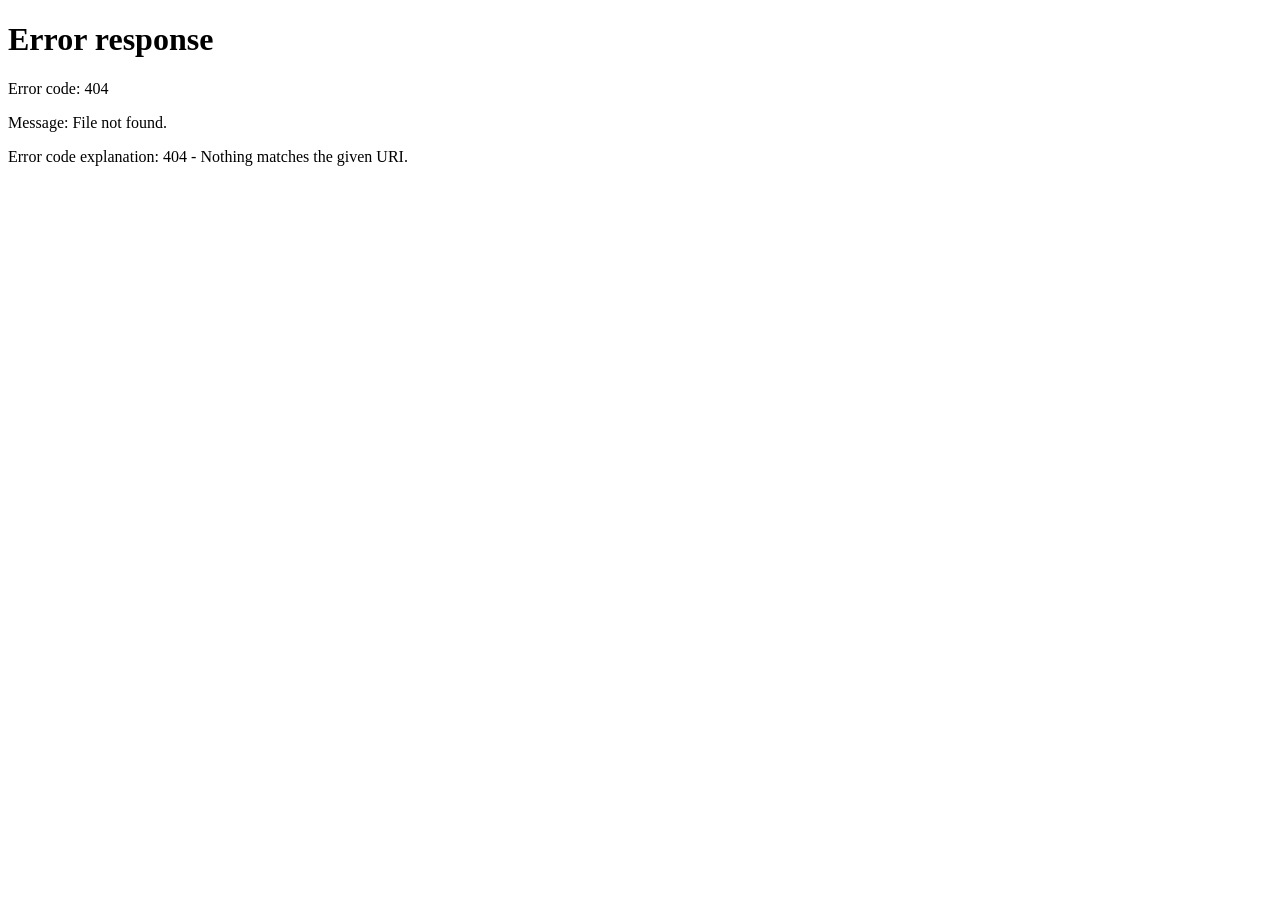
==== commit b17cd7d9: "backup: complete Loop dashboard and CLI work" ====
--- a/crates/loop-dashboard/src/assets/index.html
+++ b/crates/loop-dashboard/src/assets/index.html
@@ -3,7 +3,7 @@
 <head>
 <meta charset="utf-8">
 <meta name="viewport" content="width=device-width, initial-scale=1">
-<title>loop · trace observatory</title>
+<title>Loop · Observability</title>
 <link rel="preconnect" href="https://fonts.googleapis.com">
 <link rel="preconnect" href="https://fonts.gstatic.com" crossorigin>
 <link href="https://fonts.googleapis.com/css2?family=Sora:wght@300;400;600;800&family=JetBrains+Mono:wght@400;500;700&display=swap" rel="stylesheet">
@@ -50,7 +50,7 @@
 }
 .brand-txt{opacity:1;transition:opacity .18s}
 .sidebar.collapsed .brand-txt{opacity:0}
-.brand-name{font-weight:800;font-size:15px;letter-spacing:-.02em}
+.brand-name{font-weight:800;font-size:13.5px;letter-spacing:-.02em}
 .brand-sub{font-family:var(--mono);font-size:10px;color:var(--ink-faint);letter-spacing:.12em;text-transform:uppercase}
 .nav{padding:14px 10px;display:flex;flex-direction:column;gap:3px;flex:1}
 .nav-item{
@@ -60,9 +60,22 @@
 }
 .nav-item:hover{color:var(--ink);background:var(--panel)}
 .nav-item.active{color:var(--acc);background:var(--acc-glow);border-color:rgba(94,242,192,.22)}
+/* Portal anchor: same shape as .nav-item but a real link. */
+a.nav-item{text-decoration:none;display:flex;align-items:center;gap:11px;padding:9px 12px;
+  border-radius:10px;cursor:pointer;color:var(--ink-dim);font-weight:500;font-size:13.5px;
+  white-space:nowrap;border:1px solid transparent;transition:all .16s}
+a.nav-item:hover{color:var(--ink);background:var(--panel)}
+a.nav-item:focus-visible{outline:2px solid var(--acc);outline-offset:2px}
 .nav-item svg{width:17px;height:17px;flex-shrink:0}
 .nav-label{transition:opacity .18s}
 .sidebar.collapsed .nav-label{opacity:0}
+/* Group label segmenting the sidebar into the shared destinations and
+ * this workspace's own views (same pattern as the other shells). */
+.nav-group{
+  font-family:var(--mono);font-size:8.5px;letter-spacing:.16em;color:var(--ink-faint);
+  text-transform:uppercase;padding:12px 12px 4px;user-select:none;white-space:nowrap;
+}
+@media (max-width:900px){.nav-group{display:none}}
 .side-foot{padding:14px;border-top:1px solid var(--line);font-family:var(--mono);font-size:10.5px;color:var(--ink-faint);white-space:nowrap;overflow:hidden}
 .live-dot{display:inline-block;width:7px;height:7px;border-radius:50%;background:var(--acc);margin-right:7px;animation:pulse 2.2s infinite}
 @keyframes pulse{0%,100%{opacity:1;box-shadow:0 0 0 0 rgba(94,242,192,.5)}50%{opacity:.55;box-shadow:0 0 0 5px rgba(94,242,192,0)}}
@@ -84,6 +97,17 @@
 .refresh-note{font-family:var(--mono);font-size:10.5px;color:var(--ink-faint)}
 
 .content{padding:24px 26px 60px;max-width:1460px;width:100%;margin:0 auto}
+
+/* Host for the embedded /console SPA (chat, traces & requests, …).
+ * Mirrors the System Dashboard shell's .loop-host pattern so both
+ * workspaces present the console identically. A definite height makes
+ * the guest SPA fill the viewport below the topbar. */
+.loop-host{
+  display:flex;flex-direction:column;
+  height:calc(100vh - 190px);min-height:480px;
+  border:1px solid var(--line);border-radius:var(--rad);overflow:hidden;background:var(--bg2);
+}
+.embed-frame{flex:1;width:100%;border:0;background:transparent}
 
 /* ---------- filters bar ---------- */
 .filters{
@@ -305,15 +329,16 @@
 }
 .hidden{display:none !important}
 </style>
+<link rel="stylesheet" href="/shell.css">
 </head>
 <body>
 <div class="app">
   <aside class="sidebar" id="sidebar">
     <div class="brand">
-      <div class="brand-mark">λ</div>
+      <div class="brand-mark">S</div>
       <div class="brand-txt">
-        <div class="brand-name">loop</div>
-        <div class="brand-sub">observatory</div>
+        <div class="brand-name">Loop</div>
+        <div class="brand-sub">observability</div>
       </div>
     </div>
     <nav class="nav" id="nav"></nav>
@@ -333,6 +358,11 @@
       </div>
       <div class="topbar-spacer"></div>
       <div class="refresh-note" id="refreshNote"></div>
+      <div class="sw-user" id="userChip" hidden>
+        <div class="sw-avatar" id="userAvatar">·</div>
+        <span class="sw-user-name" id="userName"></span>
+        <button class="sw-signout" id="signOutBtn" type="button" title="Sign out">Sign out</button>
+      </div>
     </header>
 
     <main class="content" id="content"></main>
@@ -364,6 +394,16 @@
 const $ = s => document.querySelector(s);
 const el = (tag, cls, html) => { const n = document.createElement(tag); if (cls) n.className = cls; if (html != null) n.innerHTML = html; return n; };
 const esc = s => String(s ?? '').replace(/[&<>"']/g, c => ({'&':'&amp;','<':'&lt;','>':'&gt;','"':'&quot;',"'":'&#39;'}[c]));
+
+/* ---------- token usage helpers (mirror loop-dashboard payload.rs Usage) ----------
+   promptTokens = input + cacheRead + cacheWrite (saturating)
+   totalOrSum   = max(totalTokens, promptTokens + output) when totalTokens>0,
+                  else promptTokens + output                                   */
+const uPromptTokens = u => (((u && u.input) || 0) + ((u && u.cacheRead) || 0) + ((u && u.cacheWrite) || 0));
+const uTotalOrSum = u => {
+  const summed = uPromptTokens(u) + ((u && u.output) || 0);
+  return (u && u.totalTokens > 0) ? Math.max(u.totalTokens, summed) : summed;
+};
 
 /* ---------- formatting ---------- */
 const fmtInt = n => (n ?? 0).toLocaleString('en-US');
@@ -395,17 +435,53 @@
 /* ---------- api ---------- */
 async function api(path) {
   const res = await fetch(path);
+  // Session expired: re-authenticate, preserving this deep link.
+  if (res.status === 401) {
+    const next = encodeURIComponent(location.pathname + location.hash);
+    location.replace('/signin?next=' + next);
+    throw new Error('authentication required');
+  }
   const body = await res.json().catch(() => ({}));
   if (!res.ok) throw new Error(body.error || ('HTTP ' + res.status));
   return body;
 }
 
+/* ---------- session chip (shared shell) ----------
+ * Shows the signed-in owner and offers sign-out; hidden when auth is not
+ * configured for this instance. */
+async function initSessionChip() {
+  const chip = document.getElementById('userChip');
+  if (!chip) return;
+  try {
+    const st = await fetch('/api/auth/status').then(r => r.json());
+    if (!st.signedIn) { chip.hidden = true; return; }
+    chip.hidden = false;
+    const name = String(st.identifier || 'owner');
+    document.getElementById('userName').textContent = name;
+    document.getElementById('userAvatar').textContent =
+      name.trim().charAt(0).toUpperCase() || '·';
+    const btn = document.getElementById('signOutBtn');
+    if (btn) btn.onclick = async () => {
+      btn.disabled = true;
+      try { await fetch('/api/auth/signout', { method: 'POST' }); } catch {}
+      location.replace('/signin');
+    };
+  } catch { chip.hidden = true; }
+}
+
 /* ---------- icons ---------- */
 const ICONS = {
+  sft: '<svg viewBox="0 0 24 24" fill="none" stroke="currentColor" stroke-width="1.8" stroke-linecap="round" stroke-linejoin="round"><path d="M12 3v18M5 8l7-5 7 5M5 16l7 5 7-5"/></svg>',
+  pretrain: '<svg viewBox="0 0 24 24" fill="none" stroke="currentColor" stroke-width="1.8" stroke-linecap="round" stroke-linejoin="round"><ellipse cx="12" cy="6" rx="8" ry="3"/><path d="M4 6v6c0 1.7 3.6 3 8 3s8-1.3 8-3V6"/><path d="M4 12v6c0 1.7 3.6 3 8 3s8-1.3 8-3v-6"/></svg>',
   overview: '<svg viewBox="0 0 24 24" fill="none" stroke="currentColor" stroke-width="1.8" stroke-linecap="round" stroke-linejoin="round"><path d="M3 13a9 9 0 1 0 9-9"/><path d="M3 13V4"/><path d="M13 3v10h8"/><path d="M13 13l7-7"/></svg>',
   sessions: '<svg viewBox="0 0 24 24" fill="none" stroke="currentColor" stroke-width="1.8" stroke-linecap="round" stroke-linejoin="round"><path d="M21 8V5a2 2 0 0 0-2-2H5a2 2 0 0 0-2 2v3"/><path d="M3 8v11a2 2 0 0 0 2 2h14a2 2 0 0 0 2-2V8"/><path d="M3 12h18"/><path d="M8 7.5h.01M12 7.5h.01"/></svg>',
   models: '<svg viewBox="0 0 24 24" fill="none" stroke="currentColor" stroke-width="1.8" stroke-linecap="round" stroke-linejoin="round"><circle cx="12" cy="12" r="3"/><circle cx="4.5" cy="6" r="2"/><circle cx="19.5" cy="6" r="2"/><circle cx="4.5" cy="18" r="2"/><circle cx="19.5" cy="18" r="2"/><path d="M6.2 7.2 9.6 10M17.8 7.2 14.4 10M6.2 16.8 9.6 14M17.8 16.8 14.4 14"/></svg>',
   back: '<svg viewBox="0 0 24 24" width="13" height="13" fill="none" stroke="currentColor" stroke-width="2.2" stroke-linecap="round" stroke-linejoin="round"><path d="M15 18l-6-6 6-6"/></svg>',
+  chat: '<svg viewBox="0 0 24 24" fill="none" stroke="currentColor" stroke-width="1.8" stroke-linecap="round" stroke-linejoin="round"><path d="M21 15a2 2 0 0 1-2 2H7l-4 4V5a2 2 0 0 1 2-2h14a2 2 0 0 1 2 2z"/></svg>',
+  traces: '<svg viewBox="0 0 24 24" fill="none" stroke="currentColor" stroke-width="1.8" stroke-linecap="round" stroke-linejoin="round"><path d="M2 12h4l3-8 4 16 3-8h6"/></svg>',
+  consoleModels: '<svg viewBox="0 0 24 24" fill="none" stroke="currentColor" stroke-width="1.8" stroke-linecap="round" stroke-linejoin="round"><circle cx="12" cy="12" r="3"/><circle cx="4.5" cy="6" r="2"/><circle cx="19.5" cy="6" r="2"/><circle cx="4.5" cy="18" r="2"/><circle cx="19.5" cy="18" r="2"/><path d="M6.2 7.2 9.6 10M17.8 7.2 14.4 10M6.2 16.8 9.6 14M17.8 16.8 14.4 14"/></svg>',
+  analytics: '<svg viewBox="0 0 24 24" fill="none" stroke="currentColor" stroke-width="1.8" stroke-linecap="round" stroke-linejoin="round"><path d="M3 3v18h18"/><path d="M7 14v4M12 9v9M17 5v13"/></svg>',
+  settings: '<svg viewBox="0 0 24 24" fill="none" stroke="currentColor" stroke-width="1.8" stroke-linecap="round" stroke-linejoin="round"><circle cx="12" cy="12" r="3"/><path d="M19.4 15a1.65 1.65 0 0 0 .33 1.82l.06.06a2 2 0 1 1-2.83 2.83l-.06-.06a1.65 1.65 0 0 0-1.82-.33 1.65 1.65 0 0 0-1 1.51V21a2 2 0 1 1-4 0v-.09A1.65 1.65 0 0 0 9 19.4a1.65 1.65 0 0 0-1.82.33l-.06.06a2 2 0 1 1-2.83-2.83l.06-.06a1.65 1.65 0 0 0 .33-1.82 1.65 1.65 0 0 0-1.51-1H3a2 2 0 1 1 0-4h.09A1.65 1.65 0 0 0 4.6 9a1.65 1.65 0 0 0-.33-1.82l-.06-.06a2 2 0 1 1 2.83-2.83l.06.06a1.65 1.65 0 0 0 1.82.33H9a1.65 1.65 0 0 0 1-1.51V3a2 2 0 1 1 4 0v.09a1.65 1.65 0 0 0 1 1.51 1.65 1.65 0 0 0 1.82-.33l.06-.06a2 2 0 1 1 2.83 2.83l-.06.06a1.65 1.65 0 0 0-.33 1.82V9a1.65 1.65 0 0 0 1.51 1H21a2 2 0 1 1 0 4h-.09a1.65 1.65 0 0 0-1.51 1z"/></svg>',
   search: '<svg viewBox="0 0 24 24" fill="none" stroke="currentColor" stroke-width="2" stroke-linecap="round"><circle cx="11" cy="11" r="7"/><path d="m20 20-3.5-3.5"/></svg>',
   alert: '<svg viewBox="0 0 24 24" fill="none" stroke="currentColor" stroke-width="1.8" stroke-linecap="round" stroke-linejoin="round"><path d="M12 9v4M12 17h.01"/><path d="M10.3 3.9 1.8 18a2 2 0 0 0 1.7 3h17a2 2 0 0 0 1.7-3L13.7 3.9a2 2 0 0 0-3.4 0Z"/></svg>',
   empty: '<svg viewBox="0 0 24 24" fill="none" stroke="currentColor" stroke-width="1.4" stroke-linecap="round" stroke-linejoin="round"><circle cx="11" cy="11" r="7"/><path d="m20 20-3.5-3.5M8.5 11h5"/></svg>',
@@ -418,9 +494,71 @@
   { id: 'models',   label: 'Models',   icon: ICONS.models },
 ];
 
+/* Loop console routes (chat/playground, traces, analytics, …) live in the
+ * /console SPA. They are exposed here as a second nav group; each entry
+ * embeds that SPA — the real implementation, not a copy — via an iframe,
+ * exactly like the System Dashboard shell does. Maps shell route → the
+ * console's own hash route. */
+const LOOP_ROUTES = {
+  chat:      'chat',
+  requests:  'requests',
+  consoleModels: 'models',
+  analytics: 'analytics',
+  settings:  'settings',
+};
+
+/* Portal link: real anchor to the Loop welcome page at /console.
+ * Labeled "Welcome" to stay distinct from this workspace's own Overview. */
+const PORTAL_LINK = {
+  href: '/console#overview',
+  label: 'Welcome',
+  icon: '<svg viewBox="0 0 24 24" fill="none" stroke="currentColor" stroke-width="1.8" stroke-linecap="round" stroke-linejoin="round"><path d="M3 13a9 9 0 1 0 9-9"/><path d="M3 13V4"/><path d="M13 3v10h8"/></svg>',
+};
+
+/* System Dashboard link: real anchor to the system monitor at /system. */
+const SYSTEM_LINK = {
+  href: '/system#overview',
+  label: 'System Dashboard',
+  icon: '<svg viewBox="0 0 24 24" fill="none" stroke="currentColor" stroke-width="1.8" stroke-linecap="round" stroke-linejoin="round"><rect x="3" y="4" width="18" height="12" rx="2"/><path d="M8 20h8M12 16v4"/></svg>',
+};
+
+/* Primary workspaces — the same five destinations every shell offers.
+ * Real anchors for the other shells; this workspace's own observability
+ * views render as items below. The Loop AI Console points at the console
+ * SPA's chat view, which is that workspace's front door. */
+const WORKSPACE_LINKS = [
+  { href: '/console#overview', label: 'Welcome',
+    icon: PORTAL_LINK.icon },
+  { href: '/system#overview', label: 'System Dashboard',
+    icon: SYSTEM_LINK.icon },
+  { href: '/console#chat', label: 'Loop AI Console',
+    icon: ICONS.chat },
+  { href: '/console#sft', label: 'SFT DataTrove',
+    icon: ICONS.sft || ICONS.overview },
+  { href: '/console#pretrain', label: 'Pretraining DataTrove',
+    icon: ICONS.pretrain || ICONS.overview },
+];
+
 function renderNav() {
   const nav = $('#nav');
   nav.innerHTML = '';
+  const g0 = document.createElement('div');
+  g0.className = 'nav-group';
+  g0.textContent = 'Workspaces';
+  nav.appendChild(g0);
+  for (const ws of WORKSPACE_LINKS) {
+    const a = document.createElement('a');
+    a.className = 'nav-item';
+    a.href = ws.href;
+    a.title = ws.label;
+    a.innerHTML = ws.icon + '<span class="nav-label">' + ws.label + '</span>';
+    nav.appendChild(a);
+  }
+  // This workspace's own views (trace observatory).
+  const g1 = document.createElement('div');
+  g1.className = 'nav-group';
+  g1.textContent = 'Loop Observability';
+  nav.appendChild(g1);
   for (const item of NAV_ITEMS) {
     const active = state.route === item.id ||
       (item.id === 'sessions' && state.route.startsWith('session:'));
@@ -719,7 +857,7 @@
       kpiCard('success rate', k.turns ? (100*k.successful/k.turns).toFixed(1) + '%' : '—',
         fmtInt(k.successful) + ' ok · <span style="color:var(--red)">' + fmtInt(k.failed) + ' failed</span> · ' + fmtInt(k.incomplete) + ' inc',
         k.failed > 0 ? 'var(--amber)' : 'var(--acc)') +
-      kpiCard('tokens', fmtTokens(u.total_or_sum()),
+      kpiCard('tokens', fmtTokens(uTotalOrSum(u)),
         fmtTokens(u.input) + ' in · ' + fmtTokens(u.output) + ' out', 'var(--violet)', sparkline(tokSeries, '#b48cff')) +
       kpiCard('cache read', fmtTokens(u.cache_read),
         u.reasoning ? fmtTokens(u.reasoning) + ' reasoning' : 'no cache hits', 'var(--acc)') +
@@ -804,12 +942,12 @@
   });
 
   const mix = $('#modelMix');
-  const maxTok = Math.max.apply(null, ov.models.map(m => m.usage.total_or_sum()).concat([1]));
+  const maxTok = Math.max.apply(null, ov.models.map(m => uTotalOrSum(m.usage)).concat([1]));
   if (!ov.models.length) {
     mix.innerHTML = '<div class="empty" style="padding:30px"><div class="empty-s">No model usage recorded</div></div>';
   } else {
     ov.models.forEach(m => {
-      const toks = m.usage.total_or_sum();
+      const toks = uTotalOrSum(m.usage);
       const failPct = m.turns ? (100 * m.failed / m.turns).toFixed(0) : '0';
       const row = el('div', 'model-row');
       row.innerHTML =
@@ -909,7 +1047,7 @@
       '<td>' + statusPill(s.status) + '</td>' +
       '<td class="mono dim">' + fmtInt(s.turns) +
         (s.failed ? ' <span style="color:var(--red)">(' + s.failed + '✗)</span>' : '') + '</td>' +
-      '<td class="mono dim">' + fmtTokens(s.usage.total_or_sum()) + '</td>' +
+      '<td class="mono dim">' + fmtTokens(uTotalOrSum(s.usage)) + '</td>' +
       '<td class="mono dim">' + fmtMs(s.avg_latency_ms) + '</td>' +
       '<td class="mono dim">' + fmtInt(s.tool_calls) +
         (s.tool_errors ? ' <span style="color:var(--red)">' + s.tool_errors + '✗</span>' : '') + '</td>' +
@@ -919,7 +1057,7 @@
     tr.onclick = () => go('session:' + s.id);
     tr.onmouseenter = e => showTip(e,
       '<b>' + esc(s.title) + '</b><br>' + s.turns + ' turns · ' +
-      fmtTokens(s.usage.total_or_sum()) + ' tokens<br>' +
+      fmtTokens(uTotalOrSum(s.usage)) + ' tokens<br>' +
       fmtTokens(s.usage.input) + ' in / ' + fmtTokens(s.usage.output) + ' out<br>cost ' +
       fmtCost(s.usage.cost.total));
     tr.onmouseleave = hideTip;
@@ -963,9 +1101,9 @@
 
   const s = d.summary, u = s.usage;
   $('#pageTitle').textContent = d.title;
-  $('#pageSub').textContent = fmtInt(s.turns) + ' turns · ' + fmtTokens(u.total_or_sum()) + ' tokens';
-
-  const inT = u.prompt_tokens(), outT = u.output;
+  $('#pageSub').textContent = fmtInt(s.turns) + ' turns · ' + fmtTokens(uTotalOrSum(u)) + ' tokens';
+
+  const inT = uPromptTokens(u), outT = u.output;
   const totT = Math.max(inT + outT, 1);
 
   const c = $('#content');
@@ -987,7 +1125,7 @@
           : '· none failed') + '</span></span>') +
       dm('avg latency', '<span class="mono">' + fmtMs(s.avg_latency_ms) +
         '</span> <span class="faint mono" style="font-size:9.5px">(derived)</span>') +
-      dm('tokens', '<span class="mono">' + fmtTokens(u.total_or_sum()) + ' total</span>' +
+      dm('tokens', '<span class="mono">' + fmtTokens(uTotalOrSum(u)) + ' total</span>' +
         '<div class="tokenbar">' +
         '<i style="width:' + (100*inT/totT).toFixed(1) + '%;background:var(--blue)" title="input ' + fmtTokens(inT) + '"></i>' +
         '<i style="width:' + (100*outT/totT).toFixed(1) + '%;background:var(--acc)" title="output ' + fmtTokens(outT) + '"></i>' +
@@ -1025,7 +1163,8 @@
         '<div class="tl-body">' + esc(ev.preview || '(empty prompt)') + '</div></div>';
 
     } else if (ev.kind === 'assistantTurn') {
-      item.classList.add('assistant', ev.status === 'failed' ? 'fail' : '');
+      item.classList.add('assistant');
+      if (ev.status === 'failed') item.classList.add('fail');
       const chips = [];
       if (ev.model) chips.push('<span class="chip mdl">' + esc(ev.model) + '</span>');
       if (ev.provider) chips.push('<span class="chip">' + esc(ev.provider) + '</span>');
@@ -1033,7 +1172,7 @@
         chips.push('<span class="chip lat" title="derived: user msg → assistant msg timestamps">' +
           fmtMs(ev.latency_ms) + ' ⌁derived</span>');
       const uu = ev.usage;
-      if (uu.total_or_sum() > 0)
+      if (uTotalOrSum(uu) > 0)
         chips.push('<span class="chip tok">' + fmtTokens(uu.input) + '→' + fmtTokens(uu.output) + ' tok</span>');
       chips.push('<span class="chip">' + esc(ev.stop) + '</span>');
 
@@ -1055,7 +1194,8 @@
         '<div class="tl-chips">' + chips.join('') + '</div></div>';
 
     } else if (ev.kind === 'toolResult') {
-      item.classList.add('tool', ev.isError ? 'err' : '');
+      item.classList.add('tool');
+      if (ev.isError) item.classList.add('err');
       item.innerHTML =
         '<div class="tl-card"><div class="tl-head">' +
         '<span class="tl-kind">tool ' + (ev.isError ? '· error' : 'result') + '</span>' +
@@ -1116,9 +1256,9 @@
     return;
   }
 
-  const maxTok = Math.max.apply(null, ov.models.map(m => m.usage.total_or_sum()).concat([1]));
+  const maxTok = Math.max.apply(null, ov.models.map(m => uTotalOrSum(m.usage)).concat([1]));
   const rowsHtml = ov.models.map((m, i) => {
-    const toks = m.usage.total_or_sum();
+    const toks = uTotalOrSum(m.usage);
     const failPct = m.turns ? (100 * m.failed / m.turns) : 0;
     return '<div class="model-row" style="animation:rise .45s ' + (i*0.06) + 's backwards;padding:13px 2px">' +
       '<div style="min-width:0;flex-shrink:0;width:160px">' +
@@ -1156,6 +1296,8 @@
 async function render() {
   hideTip();
   const route = state.route;
+  // Loop console routes embed the /console SPA (real chat, traces, …).
+  if (LOOP_ROUTES[route]) { renderLoopHost(route); return; }
   if (route.startsWith('session:')) {
     await renderSessionDetail(route.slice('session:'.length));
   } else if (route === 'sessions') {
@@ -1167,7 +1309,53 @@
   }
 }
 
+/* Host for the embedded /console SPA. The frame is created once and kept
+ * alive across loop routes — only its hash changes — so streaming chat,
+ * composer focus and scroll position survive navigation. */
+const LOOP_TITLES = {
+  chat:          ['Playground', 'chat playground · conversations persist locally'],
+  requests:      ['Traces & Requests', 'durable record of every inference execution'],
+  consoleModels: ['Models & Providers', 'models the runtime genuinely supports'],
+  analytics:     ['Analytics', 'computed from persisted traces'],
+  settings:      ['Settings', 'dashboard-owned configuration'],
+};
+
+function renderLoopHost(route) {
+  const target = LOOP_ROUTES[route] || 'chat';
+  const t = LOOP_TITLES[route] || LOOP_TITLES.chat;
+  $('#pageTitle').textContent = t[0];
+  $('#pageSub').textContent = t[1];
+  $('#refreshNote').textContent = '';
+  const c = $('#content');
+  const existing = document.getElementById('loopFrame');
+  if (existing && c.contains(existing)) {
+    // Same frame, new route: navigate the guest's hash, keep its state.
+    try {
+      const want = '#' + encodeURIComponent(target);
+      if (existing.contentWindow && existing.contentWindow.location.hash !== want) {
+        existing.contentWindow.location.hash = want;
+      }
+    } catch (e) { /* same-origin; ignore */ }
+    return;
+  }
+  c.innerHTML = '<div class="loop-host" id="loopHost">' +
+    '<iframe class="embed-frame" id="loopFrame" title="Loop console" ' +
+      'src="/console#' + encodeURIComponent(target) + '"></iframe></div>';
+}
+
 function boot() {
+  // Front door: "/" with no view requested opens the Welcome page
+  // (/console#overview) — the app's landing screen — not this workspace's
+  // own Overview. Any hash ("#overview", "#sessions", "#models",
+  // "#session:<id>") is an explicit request for a view here and is
+  // honored unchanged, so bookmarks and shared links keep working.
+  // Unauthenticated visitors never reach this line: the server guard has
+  // already sent them to sign-in with next=/console#overview.
+  if (!location.hash.replace(/^#/, '')) {
+    location.replace('/console#overview');
+    return;
+  }
+
   // sidebar collapse (persisted)
   const collapsed = localStorage.getItem('loop-dash-collapsed') === '1';
   const sidebar = $('#sidebar');
@@ -1209,6 +1397,7 @@
 }
 
 boot();
+initSessionChip();
 </script>
 </body>
 </html>
